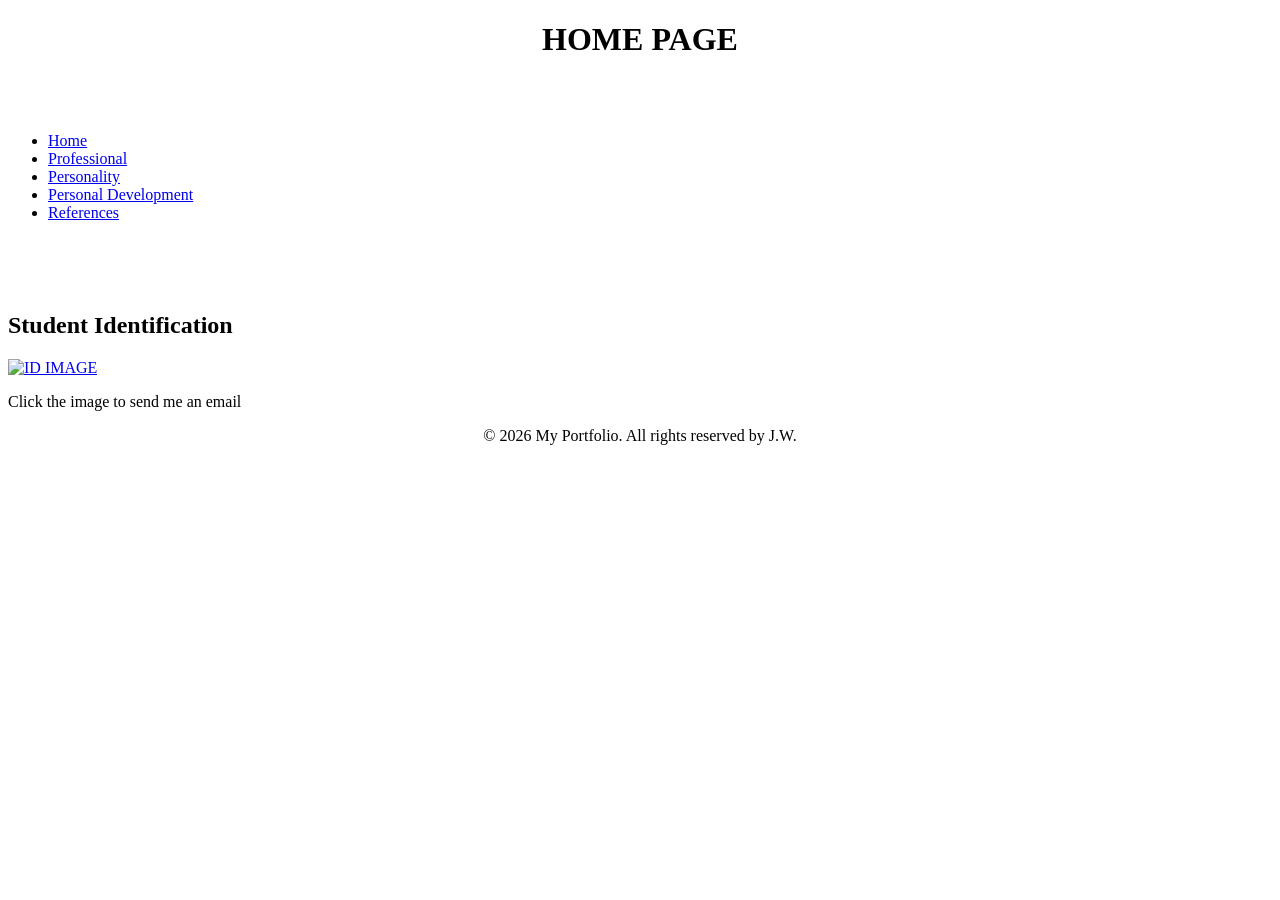
==== index.html @ b9e518d8 "Add files via upload" ====
<!---Jahneil Wynter 2405887-->
<!DOCTYPE html>
<html lang="en">
    <head>
        <meta charset="UTF-8">
        <meta name="viewport" content="width=device-width, initial-scale=1">
        <title>Home Web programming portfolio - My Profile</title>
        <link rel="stylesheet" href="../CSS/style.css">
    </head>
<body>
    <h1 align="center">HOME PAGE</h1>
    <br>
    <br>
<nav id="main">
    <ul>
        <li><a href="Index.html">Home</a></li>
    
        <li><a href="professional.html">Professional</a></li>
        
        <li><a href="personality.html">Personality</a></li>
        
        <li><a href="personaldevelopment.html">Personal Development</a></li>
        
        <li><a href="reference.html">References</a></li>
    </ul>
</nav>
<br>
<br>
<br>
<main>
    <section class ="card">
        <H2>Student Identification</h2>
        <a href="mailto:schodavarapu@utech.edu.jm?subject=Hello,%20Jahneil%20Wynter%20IA%231">
        <img src="../ASSETS/ID.jpeg" alt="ID IMAGE" width="250" height="300">
        </a>
        <p>Click the image to send me an email</p>
    </section>
</main>
<footer>
    <p align="center">&copy; 2026 My Portfolio. All rights reserved by J.W.</p>
</footer>
</body>
</html>
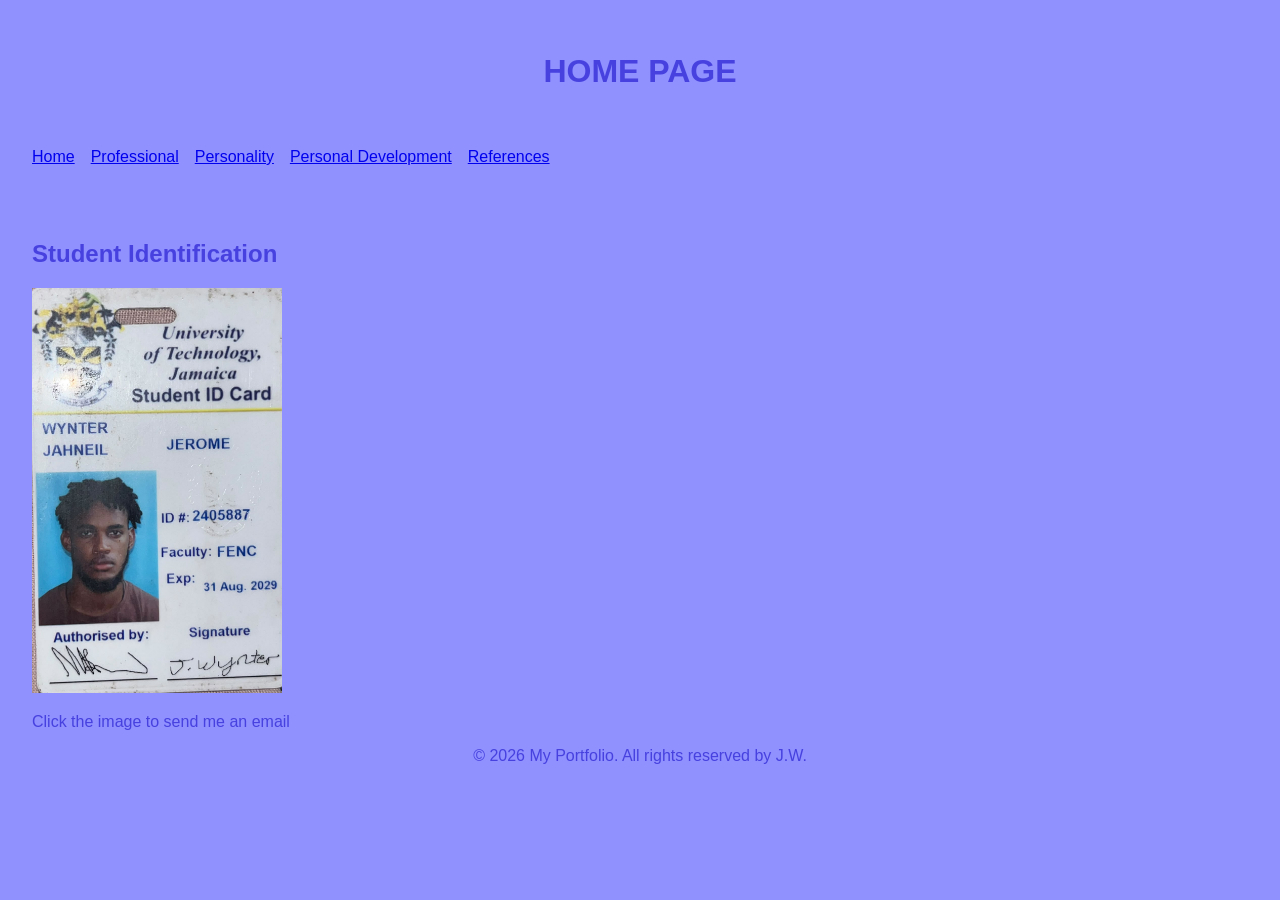
==== commit b54878dd: "Refactor index.html and correct asset paths Updated the HTML structure and fixed image source paths." ====
--- a/index.html
+++ b/index.html
@@ -4,8 +4,8 @@
     <head>
         <meta charset="UTF-8">
         <meta name="viewport" content="width=device-width, initial-scale=1">
-        <title>Home Web programming portfolio - My Profile</title>
-        <link rel="stylesheet" href="../CSS/style.css">
+        <title>Home Web Programming Portfolio - My Profile</title>
+        <link rel="stylesheet" href="style.css">
     </head>
 <body>
     <h1 align="center">HOME PAGE</h1>
@@ -13,7 +13,7 @@
     <br>
 <nav id="main">
     <ul>
-        <li><a href="Index.html">Home</a></li>
+        <li><a href="index.html">Home</a></li>
     
         <li><a href="professional.html">Professional</a></li>
         
@@ -29,9 +29,9 @@
 <br>
 <main>
     <section class ="card">
-        <H2>Student Identification</h2>
+        <h2>Student Identification</h2>
         <a href="mailto:schodavarapu@utech.edu.jm?subject=Hello,%20Jahneil%20Wynter%20IA%231">
-        <img src="../ASSETS/ID.jpeg" alt="ID IMAGE" width="250" height="300">
+        <img src="ID.jpeg" alt="ID IMAGE" width="250" height="300">
         </a>
         <p>Click the image to send me an email</p>
     </section>
--- a/style.css
+++ b/style.css
@@ -0,0 +1,37 @@
+:root {
+  --bg-color: rgb(144, 144, 255);
+  --text-color: hwb(242 22% 14% / 0.9);
+  --text-color-fallback: rgba(10, 10, 60, 0.9);
+  --font-main: "Inter", sans-serif;
+  --space: 1rem;
+}
+
+body {
+  background-color: var(--bg-color);
+  color: var(--text-color, var(--text-color-fallback));
+  font-family: var(--font-main);
+  padding: var(--space);
+}
+
+img {
+  max-width: 100%;
+  height: auto;
+}
+
+#main ul {
+  display: flex;
+  flex-direction: column;
+  gap: var(--space);
+  list-style: none;
+  padding: 0;
+  margin: 0; /
+}
+
+@media (min-width: 600px) {
+  #main ul { flex-direction: row; }
+  body { padding: calc(var(--space) * 2); }
+}
+
+@media (min-width: 950px) {
+  body { max-width: 1440px; margin: 0 auto; }
+}
